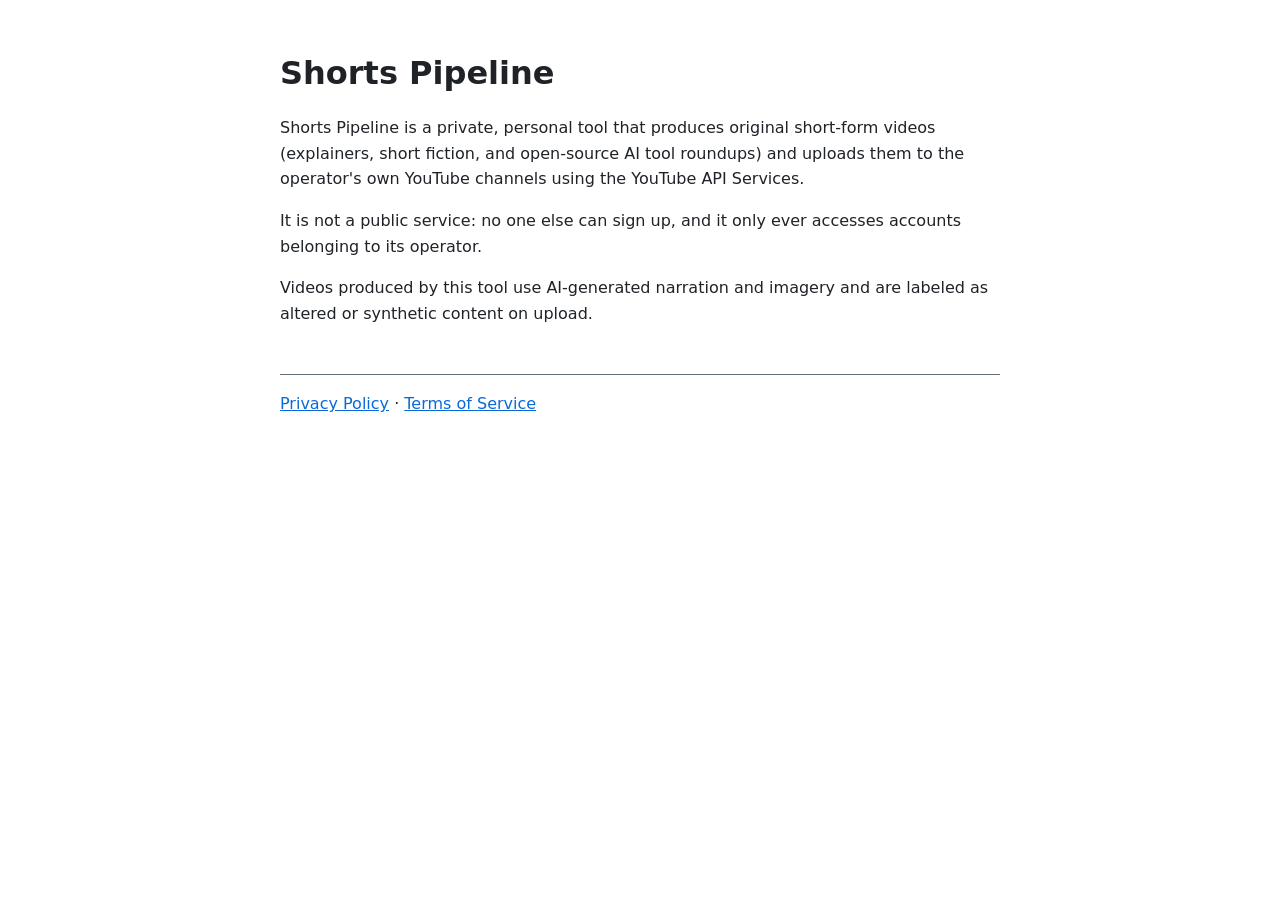
==== index.html @ 9d55ea25 "Add files via upload" ====
<!doctype html>
<html lang="en">
<head>
<meta charset="utf-8">
<meta name="viewport" content="width=device-width, initial-scale=1">
<title>Shorts Pipeline</title>
<link rel="stylesheet" href="style.css">
</head>
<body>
<main>
  <h1>Shorts Pipeline</h1>
  <p>Shorts Pipeline is a private, personal tool that produces original short-form videos
  (explainers, short fiction, and open-source AI tool roundups) and uploads them to the operator's
  own YouTube channels using the YouTube API Services.</p>
  <p>It is not a public service: no one else can sign up, and it only ever accesses accounts belonging
  to its operator.</p>
  <p>Videos produced by this tool use AI-generated narration and imagery and are labeled as altered or
  synthetic content on upload.</p>
  <nav>
    <a href="privacy.html">Privacy Policy</a> &middot;
    <a href="terms.html">Terms of Service</a>
  </nav>
</main>
</body>
</html>
---- style.css ----
:root { --bg: #ffffff; --fg: #1f2328; --muted: #656d76; --link: #0969da; }
@media (prefers-color-scheme: dark) {
  :root { --bg: #0d1117; --fg: #e6edf3; --muted: #8d96a0; --link: #4493f8; }
}
body { margin: 0; background: var(--bg); color: var(--fg);
  font: 16px/1.6 system-ui, -apple-system, "Segoe UI", Roboto, sans-serif; }
main { max-width: 720px; margin: 0 auto; padding: 48px 16px; }
h1 { font-size: 2rem; margin: 0 0 8px; }
h2 { font-size: 1.15rem; margin-top: 32px; }
a { color: var(--link); }
.muted { color: var(--muted); margin-top: 0; }
nav { margin-top: 48px; padding-top: 16px; border-top: 1px solid var(--muted); }
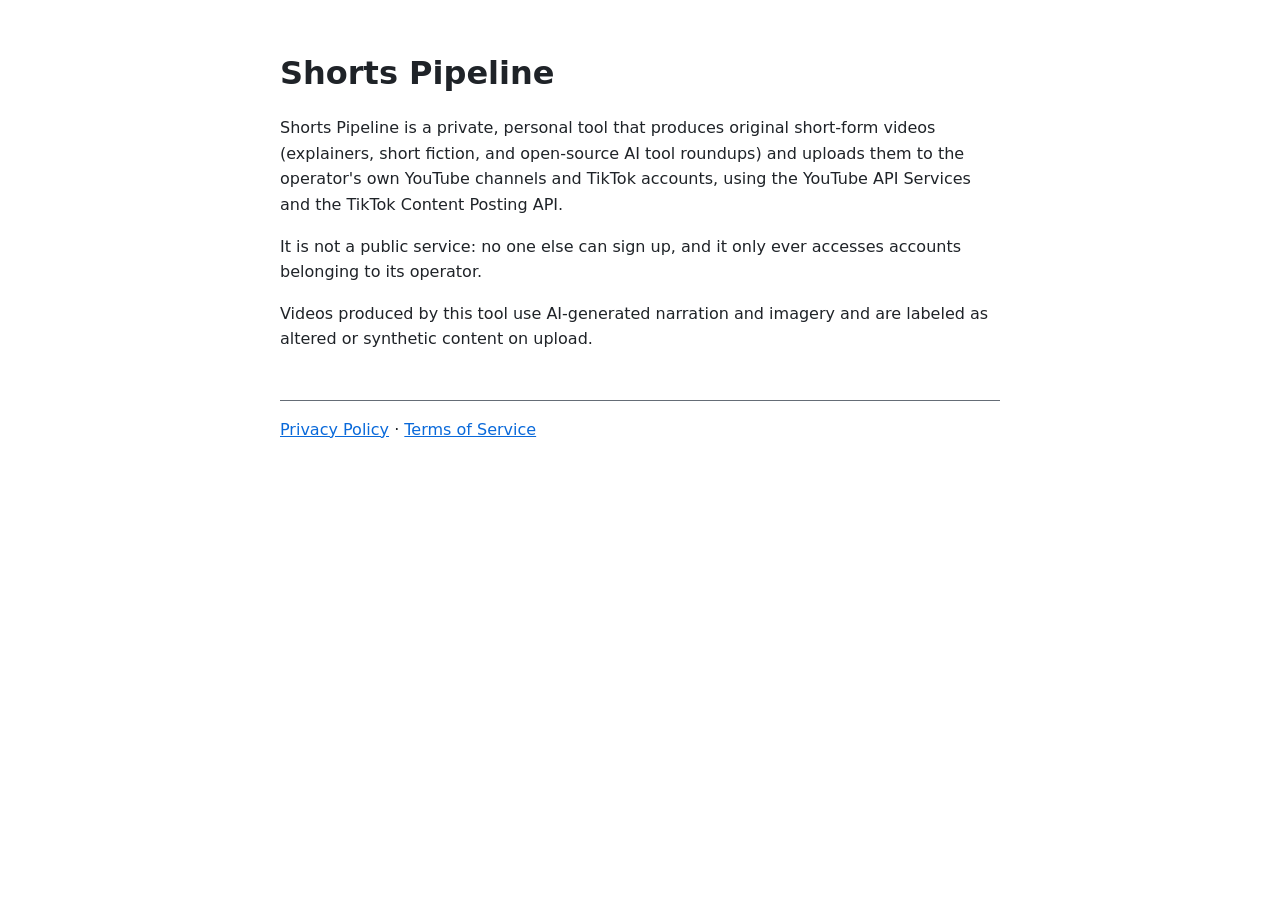
==== commit f973af2f: "Add files via upload" ====
--- a/index.html
+++ b/index.html
@@ -11,7 +11,7 @@
   <h1>Shorts Pipeline</h1>
   <p>Shorts Pipeline is a private, personal tool that produces original short-form videos
   (explainers, short fiction, and open-source AI tool roundups) and uploads them to the operator's
-  own YouTube channels using the YouTube API Services.</p>
+  own YouTube channels and TikTok accounts, using the YouTube API Services and the TikTok Content Posting API.</p>
   <p>It is not a public service: no one else can sign up, and it only ever accesses accounts belonging
   to its operator.</p>
   <p>Videos produced by this tool use AI-generated narration and imagery and are labeled as altered or
